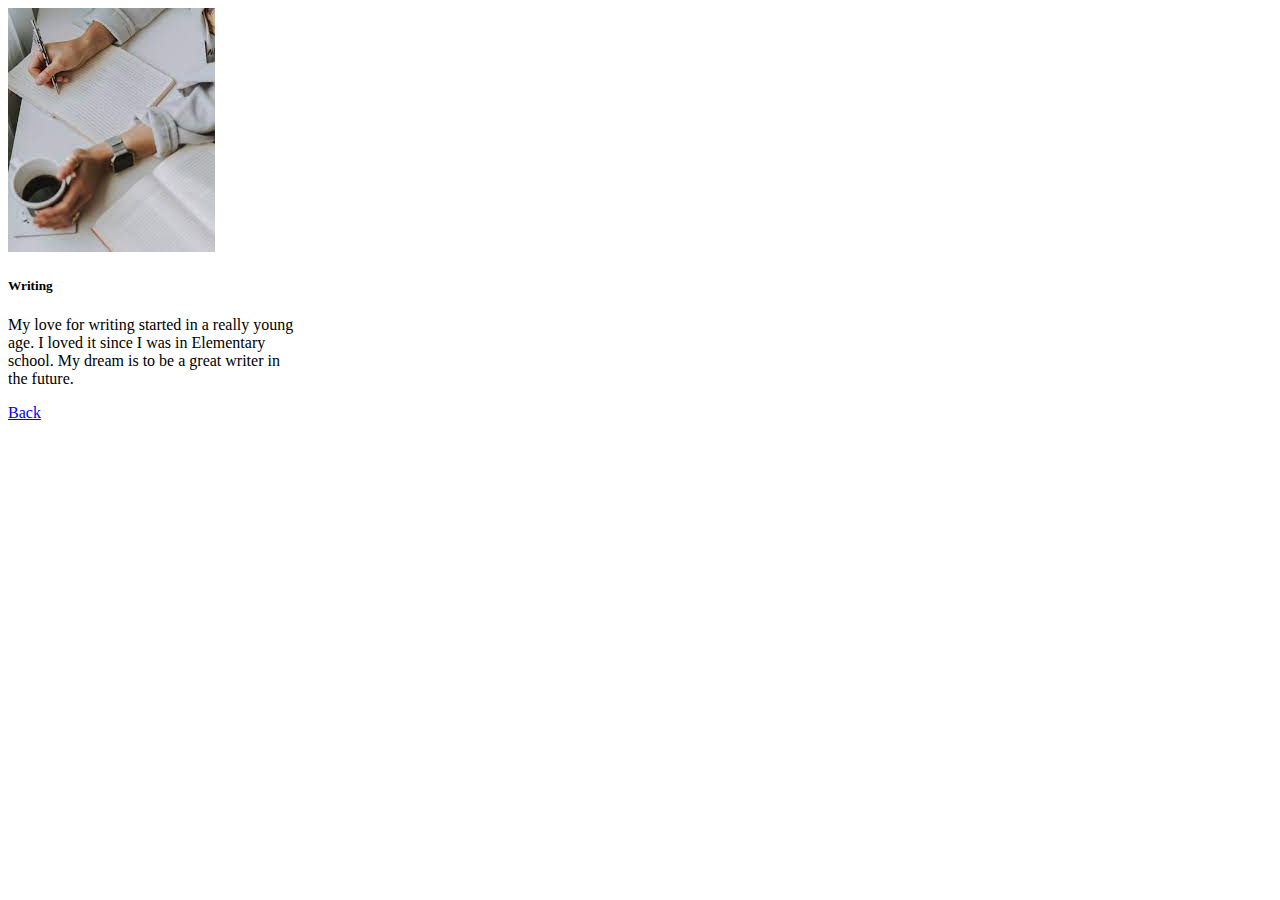
==== Hobbies.html @ add7cb3c "cw4 done" ====
<!DOCTYPE html>
<html lang="en">
<head>
    <link href="https://cdn.jsdelivr.net/npm/bootstrap@5.3.1/dist/css/bootstrap.min.css" rel="stylesheet" integrity="sha384-4bw+/aepP/YC94hEpVNVgiZdgIC5+VKNBQNGCHeKRQN+PtmoHDEXuppvnDJzQIu9" crossorigin="anonymous">
    <title>Document</title>
</head>
<body>
    <div class="card" style="width: 18rem;">
        <img src="[data-uri]" class="card-img-top" alt="...">
        <div class="card-body">
          <h5 class="card-title">Writing</h5>
          <p class="card-text">My love for writing started in a really young age. I loved it since I was in Elementary school. My dream is to be a great writer in the future.</p>
          <a href="./index.html" class="btn btn-primary">Back</a>
        </div>
      </div>


    <script src="https://cdn.jsdelivr.net/npm/bootstrap@5.3.1/dist/js/bootstrap.bundle.min.js" integrity="sha384-HwwvtgBNo3bZJJLYd8oVXjrBZt8cqVSpeBNS5n7C8IVInixGAoxmnlMuBnhbgrkm" crossorigin="anonymous"></script>
</body>
</html>
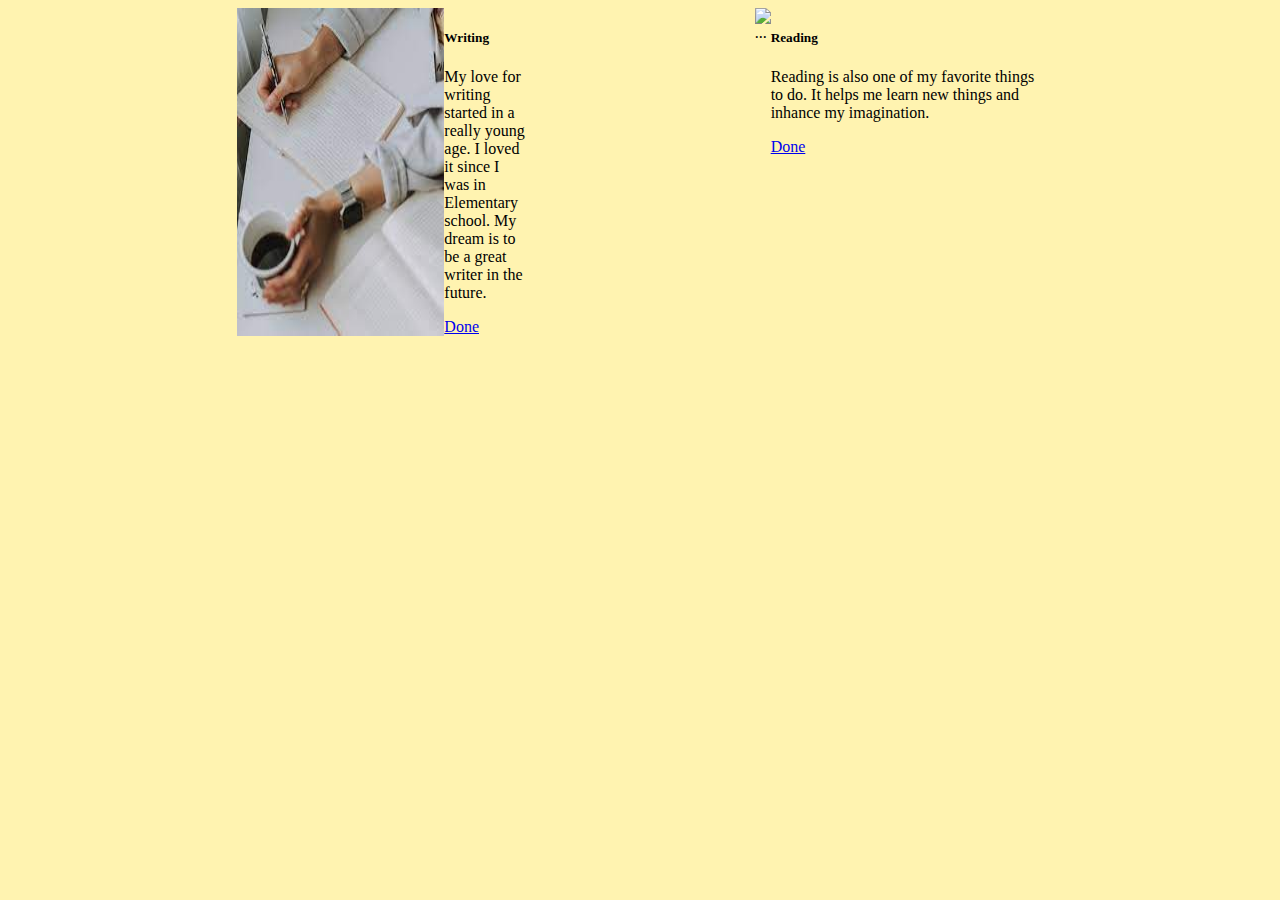
==== commit f8fb5dc4: "cw4 done" ====
--- a/Hobbies.html
+++ b/Hobbies.html
@@ -3,16 +3,31 @@
 <head>
     <link href="https://cdn.jsdelivr.net/npm/bootstrap@5.3.1/dist/css/bootstrap.min.css" rel="stylesheet" integrity="sha384-4bw+/aepP/YC94hEpVNVgiZdgIC5+VKNBQNGCHeKRQN+PtmoHDEXuppvnDJzQIu9" crossorigin="anonymous">
     <title>Document</title>
+    <link rel="stylesheet" href="style.css">
 </head>
 <body>
-    <div class="card" style="width: 18rem;">
-        <img src="[data-uri]" class="card-img-top" alt="...">
-        <div class="card-body">
-          <h5 class="card-title">Writing</h5>
-          <p class="card-text">My love for writing started in a really young age. I loved it since I was in Elementary school. My dream is to be a great writer in the future.</p>
-          <a href="./index.html" class="btn btn-primary">Back</a>
-        </div>
-      </div>
+    
+    <div class="part">
+        <div class="card part" style="width: 18rem;">
+            <img src="[data-uri]" class="card-img-top" alt="...">
+            <div class="card-body">
+            <h5 class="card-title">Writing</h5>
+            <p class="card-text">My love for writing started in a really young age. I loved it since I was in Elementary school. My dream is to be a great writer in the future.</p>
+            <a href="./index.html" class="btn btn-primary">Done</a>
+           </div>
+       </div>
+       
+       <div class="card part" style="width: 18rem;">
+            <img src="https://cdn.scholarwithin.com/media/20210319125425/Reading-Comprehension-Best-Practices.jpg?p=243417" class="card-img-top" alt="...">
+            <div class="card-body">
+            <h5 class="card-title">Reading</h5>
+            <p class="card-text">Reading is also one of my favorite things to do. It helps me learn new things and inhance my imagination. </p>
+            <a href="./index.html" class="btn btn-primary">Done</a>
+           </div>
+       </div>
+    </div>
+    
+    
 
 
     <script src="https://cdn.jsdelivr.net/npm/bootstrap@5.3.1/dist/js/bootstrap.bundle.min.js" integrity="sha384-HwwvtgBNo3bZJJLYd8oVXjrBZt8cqVSpeBNS5n7C8IVInixGAoxmnlMuBnhbgrkm" crossorigin="anonymous"></script>
--- a/style.css
+++ b/style.css
@@ -0,0 +1,35 @@
+.hello{
+text-align: center;
+}
+
+.dropdown{
+text-align: center;
+}
+
+h1{
+color: #432818;
+text-align: center;
+background-color:#bb9457;
+font-weight: bolder;
+font-family: Georgia, 'Times New Roman', Times, serif;
+}
+
+.part{
+display: flex;
+justify-content: space-evenly;
+align-items: stretch;
+}
+
+.card{
+    transition: all 2s;
+}
+.card:hover:hover{
+background-color: #bb9457;
+}
+
+body{
+    background-color: #fff3b0;
+}
+
+
+
